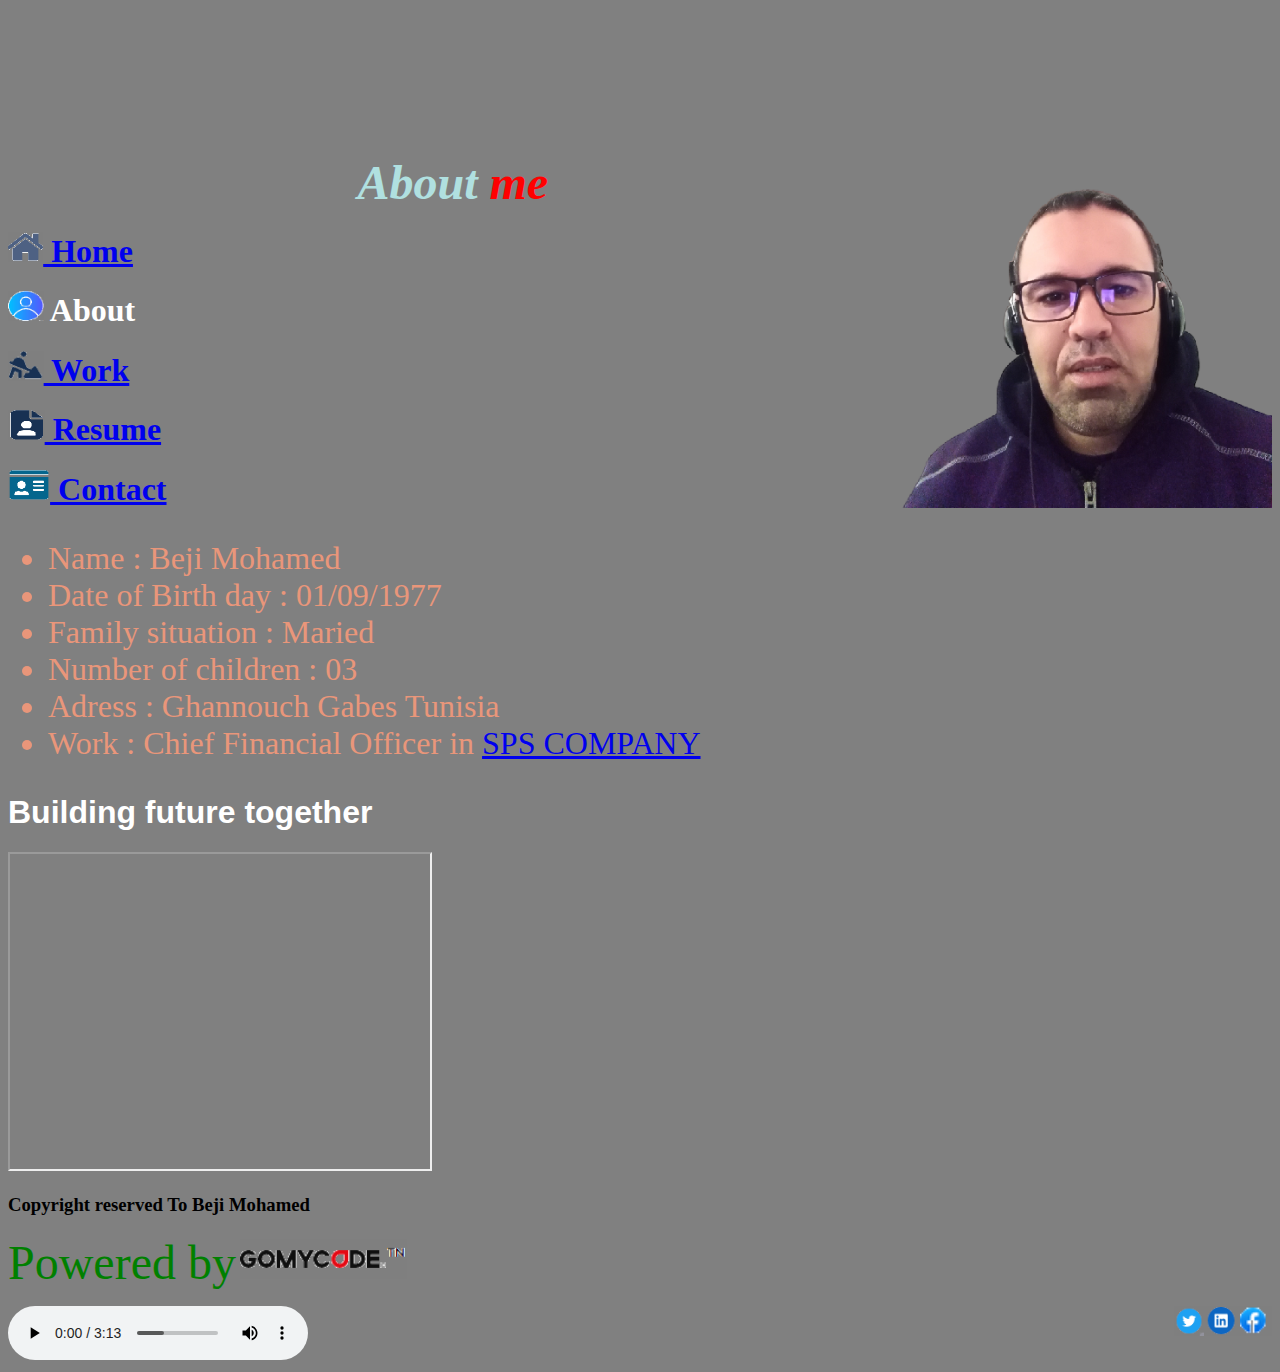
==== about.html @ f994aefe "portfolio only html" ====
<!DOCTYPE html>
<html>
<head>
   <meta charset="utf-8">
   <title>About Beji Mohamed </title>
   <link rel="shortcut icon" href="Favicon2.ico" type="image/x-icon">
</head>

<body bgcolor="grey">
   <header>
      

     <!----insert the photo of profile -->
     <a href="images/P1.jpg"><img align="righT" src="images/bj.png" height="500" widh="800"></a>
     <br>
     <br>
     <br>
     <br>
     <br>
     <br>
     <br>

     <h1  align="center"><i><font size="15" color="bleue" face="engravers mt">About </font>
      <font size="20" color="red" face="engravers mt"> me</font></i>
      </h1>
     <!----insert navbar-->
     <font color="white">
      <nav>
         <h1><a href ="index.html"><img src="images/home.png" height="30">
           Home</a></h1>
         <h1><img src="images/about.png" height="30">
             About</h1>
         <h1><a href ="work.html"><img src="images/work.png" height="30">
             Work</a></h1>
         <h1><a href ="resume.html"><img src="images/resume.png" height="30">
            Resume</a> </h1>
         <h1><a href ="contact.html"><img src="images/contact.png" height="30">
            Contact </a></h1>
      
      </nav>
   </font>
   </header>


   <main>
       <!----personal informations-->

       <font size="6" color="darksalmon">
      <section>

               <ul>
                  <li> Name : Beji Mohamed
                     <br>
                  <li> Date of Birth day : 01/09/1977
                     <br>
                  <li>Family situation : Maried
                     <br>
         
                  <li>Number of children : 03
                     <br>
                  <li>Adress : Ghannouch Gabes Tunisia
                  <li>Work : Chief Financial Officer in <a href="https://www.pavedusud.com" title ="sps">SPS COMPANY</a>
         
               </li>
               </ul> 
            
       </section>
      </font>
      <!----gomycode youtube video-->
     <section>
      <h1><font color="white" face ="Arial">Building future together</font></h1>
      <iframe
	width="420"
	height="315"
   	src="https://www.youtube.com/embed/4wLflrOIb80"
></iframe>

     </section>
   </main>
   <footer>
     
      <h3>Copyright reserved To Beji Mohamed</h3>
      <div>
      <p ><font size="7" color="green">Powered by</font>
      <a href ="https://www.gomycode.com" title="gomycode"><img src="images/gomycode.png" height="40"></a>
      </div>
      <img  align ="righT" src="images/facebook.png" height="30">
      <img  align ="righT" src="images/in.png" height="30">
      <img  align ="righT" src="images/twitter.png" height="30">
      <!--insert audio -->
      <audio autoplay controls loop>
         <source src="music.mp3" type ="audio/mpeg">Please the audio extension</audio>
      

   </footer>
</body>

</html>
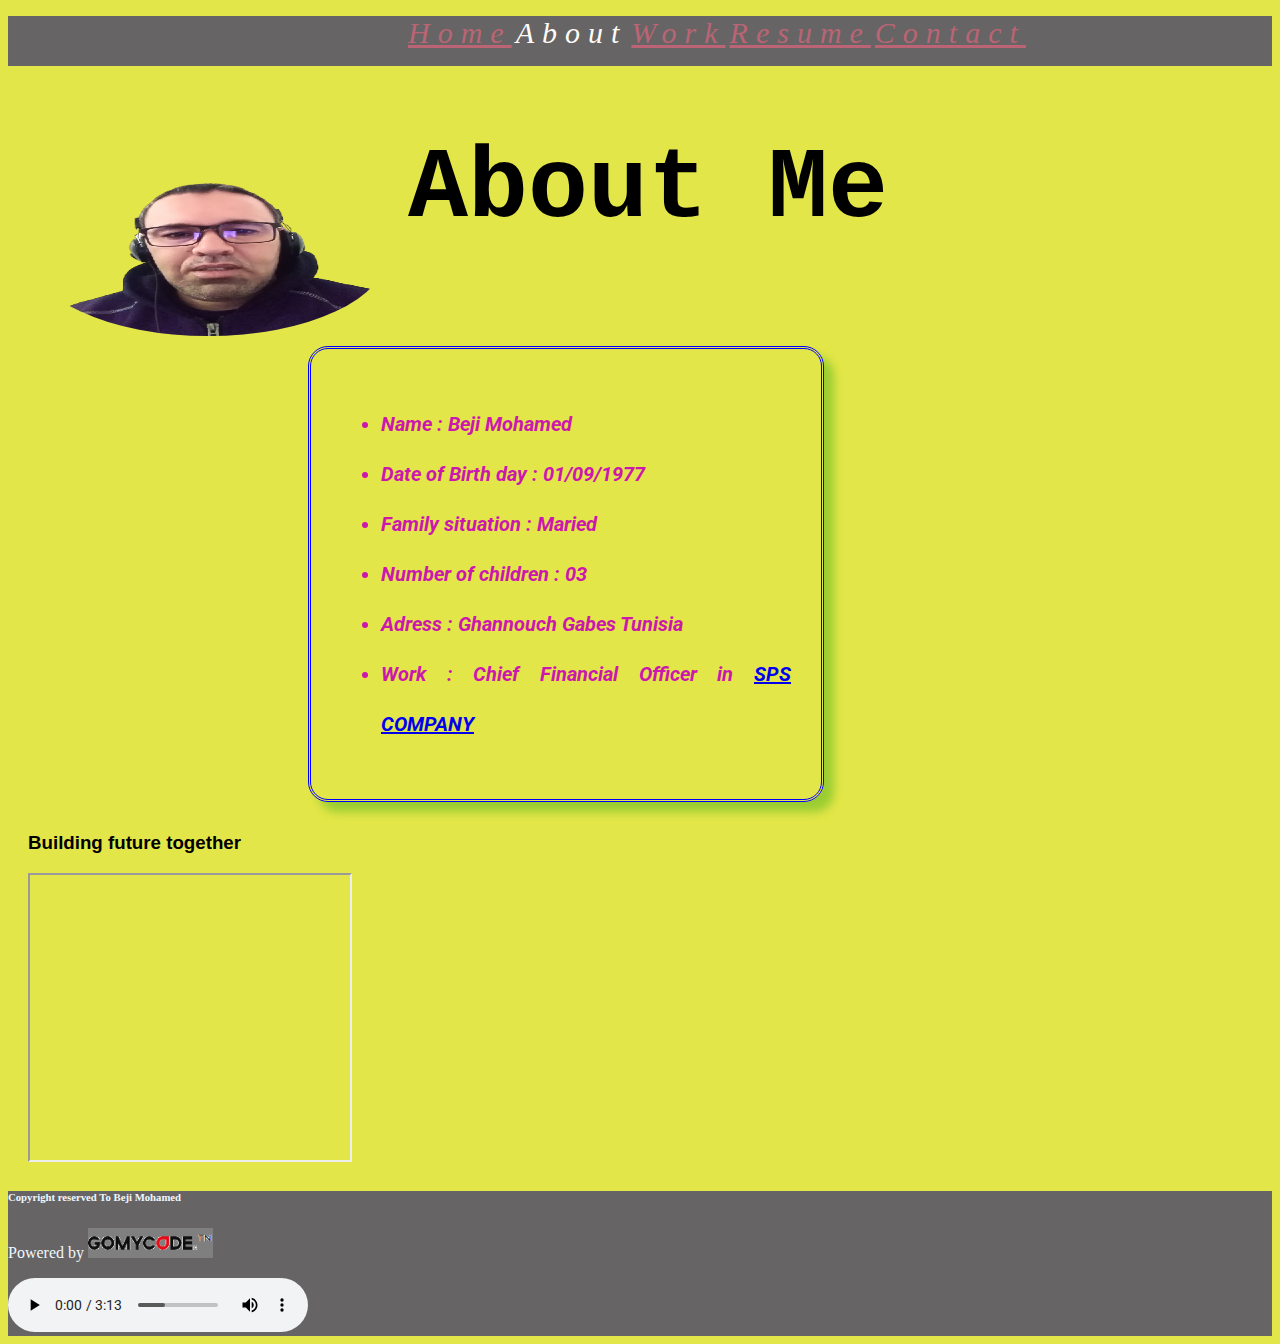
==== commit bb892f02: "css_chekpoint v0" ====
--- a/about.html
+++ b/about.html
@@ -2,50 +2,62 @@
 <html>
 <head>
    <meta charset="utf-8">
+   <meta name="viewport" content="width=device=width, initial-scale=1.0">
    <title>About Beji Mohamed </title>
    <link rel="shortcut icon" href="Favicon2.ico" type="image/x-icon">
+   <link rel="stylesheet" href="./styles.css">
+<link rel="stylesheet" href="https://cdnjs.cloudflare.com/ajax/libs/font-awesome/6.2.1/css/all.min.css" integrity="sha512-MV7K8+y+gLIBoVD59lQIYicR65iaqukzvf/nwasF0nqhPay5w/9lJmVM2hMDcnK1OnMGCdVK+iQrJ7lzPJQd1w==" crossorigin="anonymous" referrerpolicy="no-referrer" />
+<link rel="stylesheet" href="https://fonts.googleapis.com/css?family=Sofia&effect=fire">
+<link href="https://fonts.googleapis.com/css?family=Rancho&amp;effect=anaglyph|emboss|fire|fire-animation|neon|outline|shadow-multiple|3d|3d-float" rel="stylesheet">
+<link href="https://cdn.jsdelivr.net/npm/bootstrap@5.3.0-alpha1/dist/css/bootstrap.min.css" rel="stylesheet" integrity="sha384-GLhlTQ8iRABdZLl6O3oVMWSktQOp6b7In1Zl3/Jr59b6EGGoI1aFkw7cmDA6j6gD" crossorigin="anonymous">
+<style>
+   @import url('https://fonts.googleapis.com/css2?family=Roboto+Mono:wght@100&family=Roboto:ital,wght@0,100;0,500;0,700;1,100;1,700&family=Seymour+One&display=swap');
+</style>
+
+
 </head>
 
-<body bgcolor="grey">
+<body class="body_about">
    <header>
       
 
-     <!----insert the photo of profile -->
-     <a href="images/P1.jpg"><img align="righT" src="images/bj.png" height="500" widh="800"></a>
-     <br>
-     <br>
-     <br>
-     <br>
-     <br>
-     <br>
-     <br>
+      
 
-     <h1  align="center"><i><font size="15" color="bleue" face="engravers mt">About </font>
-      <font size="20" color="red" face="engravers mt"> me</font></i>
-      </h1>
-     <!----insert navbar-->
-     <font color="white">
+      <!----insert the photo of profile -->
+      <a  href="images/P1.jpg"><img  class="photo" align="left" src="images/bj.png" height="500" widh="800"></a>
+     
+ 
+      
+      <!----insert navbar-->
+     
       <nav>
-         <h1><a href ="index.html"><img src="images/home.png" height="30">
-           Home</a></h1>
-         <h1><img src="images/about.png" height="30">
-             About</h1>
-         <h1><a href ="work.html"><img src="images/work.png" height="30">
-             Work</a></h1>
-         <h1><a href ="resume.html"><img src="images/resume.png" height="30">
-            Resume</a> </h1>
-         <h1><a href ="contact.html"><img src="images/contact.png" height="30">
-            Contact </a></h1>
-      
+         
+         <ul>
+            <li><a href="index.html"><i class="fa-solid fa-house">Home</i></a></li>
+               
+         <li>
+            <i class="fa-solid fa-user">About</i>
+          
+            </li>
+            <li><a href="work.html"><i class="fa-solid fa-person-digging">Work</i>
+           </a></li>
+         <li><a href ="resume.html">
+            <i class="fa-solid fa-file">Resume</i>  
+            </a></li>
+         <li><a href ="contact.html">
+            <i class="fa-solid fa-id-card">Contact</i>
+            </a></li>
+      </ul>
       </nav>
-   </font>
-   </header>
+  
+    </header>
+ 
 
 
    <main>
        <!----personal informations-->
-
-       <font size="6" color="darksalmon">
+       <h1 class="font-effect-3d">About Me</h1>
+       <div>
       <section>
 
                <ul>
@@ -65,34 +77,41 @@
                </ul> 
             
        </section>
-      </font>
+      
       <!----gomycode youtube video-->
-     <section>
-      <h1><font color="white" face ="Arial">Building future together</font></h1>
+     <aside>
+      <h3>Building future together</h3>
       <iframe
-	width="420"
-	height="315"
+	width="320"
+	height="285"
    	src="https://www.youtube.com/embed/4wLflrOIb80"
 ></iframe>
 
-     </section>
+     </aside>
+     </div>
    </main>
    <footer>
      
-      <h3>Copyright reserved To Beji Mohamed</h3>
+      <h6>Copyright reserved To Beji Mohamed</h6>
       <div>
-      <p ><font size="7" color="green">Powered by</font>
-      <a href ="https://www.gomycode.com" title="gomycode"><img src="images/gomycode.png" height="40"></a>
+      <p >Powered by
+      <a href ="https://www.gomycode.com" title="gomycode"><img src="images/gomycode.png" height="30"></a>
       </div>
-      <img  align ="righT" src="images/facebook.png" height="30">
-      <img  align ="righT" src="images/in.png" height="30">
-      <img  align ="righT" src="images/twitter.png" height="30">
+      <!--social media contact-->
+      <div class="socialmedia">
+         <a href="#"><i class="fa-brands fa-linkedin"></i></a>
+         <a href="#"><i class="fa-brands fa-square-twitter"></i></a>
+         <a href="#"><i class="fa-brands fa-facebook"></i></a>
+      </div>
+      
+    
       <!--insert audio -->
       <audio autoplay controls loop>
          <source src="music.mp3" type ="audio/mpeg">Please the audio extension</audio>
       
 
    </footer>
+ 
 </body>
 
 </html>--- a/styles.css
+++ b/styles.css
@@ -0,0 +1,100 @@
+
+
+.bac{
+    background-color: greenyellow;
+ 
+ }
+ .body_about{
+    background-color: rgb(227, 230, 72);
+ }
+ .photo{
+    padding: 50px 20px;
+    margin-top: 30px;
+    width:360px;
+    height:240px;
+    border-radius:360px/240px;
+ 
+ }
+ .font-effect-3d{
+font-size:100px;
+font-family:'Courier New', Courier, monospace;
+font-weight:bolder;
+ }
+
+nav{
+    background-color: rgb(102, 100, 100);
+color:aliceblue;
+
+}
+nav li{
+    list-style:none;
+    display:inline-block;
+    color: rgb(255, 251, 248);
+    word-spacing: 100px;
+    letter-spacing:8px;
+    height:50px;
+    font-size:30px;
+}
+nav a{
+    color: rgb(187, 100, 117);
+}
+h3{
+    font-family: 'Lucida Sans', 'Lucida Sans Regular', 'Lucida Grande', 'Lucida Sans Unicode', Geneva, Verdana, sans-serif;
+    font-weight:bolder;
+}
+article{
+    font-size: 40px;
+    font-family:Verdana;
+    font-weight:40px ;
+    color: rgb(120, 202, 82);
+    border:4px red dotted;
+    padding:30px 30px;
+    margin-top: 100px;
+    margin-bottom: 50px;
+    margin-right:400px;
+    margin-left:100px;
+}
+
+section{
+    font-family:roboto, Arial;
+    font-size:20px;
+    font-weight:700;
+    color:rgb(204, 23, 174);
+    font-style:italic;
+    text-align:center;
+    text-align:justify;
+    padding: 30px 30px;
+    margin-left:300px;
+    margin-top:100px;
+    margin-right:50px;
+    margin-bottom:30px ;
+    line-height: 50px;
+    border-radius: 20px;
+    border-style:double;
+    border-color:blue;
+    width:450px;
+    box-shadow:10px 10px 10px yellowgreen;
+
+    
+    }
+    
+    aside{
+    float:right
+       box-shadow:10px 10px 10px yellowgreen;
+       margin:20px;
+        width: 30%;
+    }
+    
+.socialmedia{
+    text-align:center;
+    color: rgb(7, 7, 245);
+    word-spacing: 20px;
+    font-size: 30px;
+    float:right;
+    width:40%;
+}
+footer{
+    background-color: rgb(102, 100, 100);
+color:aliceblue;
+}
+    